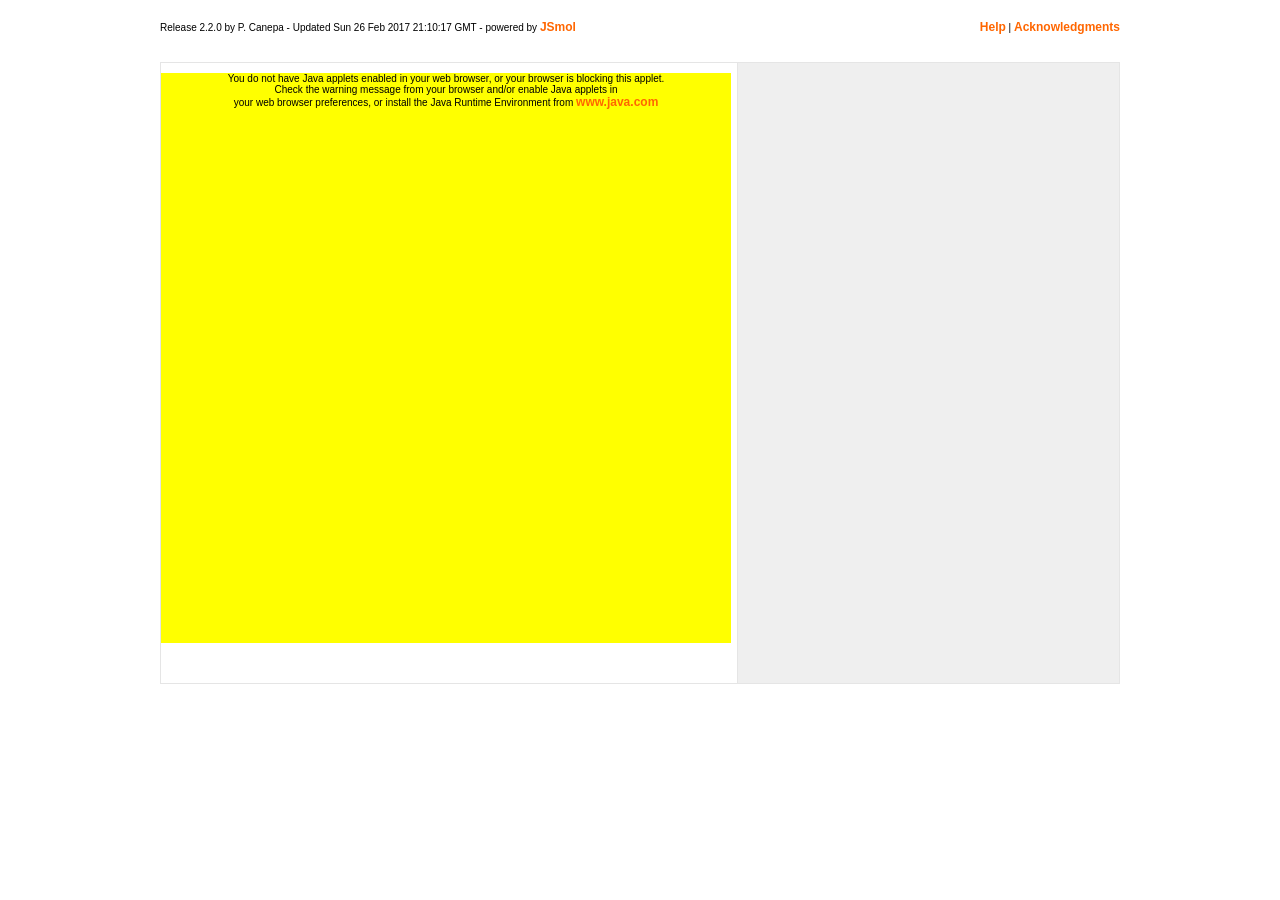
==== resources/index.html @ 0f8945d3 "initial JS commit - 2/2" ====
<!DOCTYPE html>
<html>
<head>
<title>J-ICE web-manipulator</title>
    <meta name="description" content="J-ICE a Jmol interface for Crystallographic and Electronic properties">
    <meta name="keywords" content="J-ICE, j-ice, CRYSTAL, CRYSTAL09, CRYSTAL98, CRYSTAL03, CRYSTAL06, crystal, crystal09, crystal06, crystal03, crystal98, VASP, vasp, CASTEP, castep, PWSCF, pwscf, quantum espresso, QUANTUM ESPRESSO, Siesta, SIESTA, siesta, CUBE, cube , Jmol, JMOL, jmol, J-ICE, Crystallographic ">
    <meta name="keywords" content="Pieremanuele Canepa, Canepa, Pieremanuele, pieremanuele ">

    <meta name="author" content="J-ICE">
    <meta name="Distribution" content="Global">
    <meta name="Rating" content="General">
    <meta name="Robots" content="INDEX,FOLLOW">
    <meta name="Revisit-after" content="1 Day">
    

<script src="jmol/Jmol.js"></script>
<script src="J-Ice.js"></script>
<script src="jsmol/JSmol.min.js"></script>
<script src="jsmol/js/Jmol2.js"></script>

<link rel="stylesheet" href="css/style.css" type="text/css">
<link rel="stylesheet" href="css/luna/luna.css" type="text/css">
<link rel="stylesheet" href="libraries/toltip/jquery.tooltip.css" />

<link rel="shortcut icon" href="images/favicon.ico" >
<link rel="icon" type="image/gif" href="images/animated_favicon1.gif" >
<script>

	jmolInitialize("jsmol");


	defineMenu();

  var _gaq = _gaq || [];
  _gaq.push(['_setAccount', 'UA-25927657-1']);
  _gaq.push(['_trackPageview']);

  (function() {
    var ga = document.createElement('script'); ga.type = 'text/javascript'; ga.async = true;
    ga.src = ('https:' == document.location.protocol ? 'https://ssl' : 'http://www') + '.google-analytics.com/ga.js';
    var s = document.getElementsByTagName('script')[0]; s.parentNode.insertBefore(ga, s);
  })();

 </script>
</head>
<body>


<div id="whole">
	<div class="top">
	<p class="parleft">Release 2.2.0
	by P. Canepa - Updated Sun 26 Feb 2017 21:10:17 GMT - powered by <a href='http://jmol.sourceforge.net/' target='blank'>JSmol</a></p>
	<p class="paright"><a href='http://j-ice.sourceforge.net/?page_id=6' target='_blank'>Help</a> | <a href='http://j-ice.sourceforge.net/#ack' target='_blank'>Acknowledgments</a></p>
	</div>
	<div class="menubar">
	<script language="JavaScript">
		loadTabs();
	</script>
	</div>
<div id="middle">
	<div class="japplet">
		
		<script language="JavaScript">
	jmolSetAppletColor("white");
	jmolApplet(
			[ "570", "570" ],
			"load 'output/hematite.out' PACKED; script scripts/init.spt; set messageCallback 'myMessageCryCallback';message CRYDONE");

</script>

	<div class="bottomframe">
	<script src="Js/jicebottom.js"></script>
	</div>


</div>
		<div class="rightframe">
		<script src="Js/overall.js"></script>
		</div>
</div>

</div>
</body>
</html>
---- resources/css/style.css ----
*{
	font-family: Arial, Helvetica, Verdana;
	font-size: 10px;
}

input{
    border:none;
}

.slider { 
	width:200px; 
	height:16px; 
	}

#whole{
	width: 960px;
	background-color: white;
	border: 0px;
	margin: 20px auto 20px auto;
	padding: 0px 20px 0 20px;
}

#middle{
	float:left;
	border: #E5E5E5 1px solid;
}

.rightframe, .bottomframe{
	background-color: #EFEFEF;
}

.menubar{
	float:left;
	border-bottom:none;
	height:28px;
	min-width:832px;
	width:100%;
}

.rightframe {
	float:left;
	border:none;
	border-left: #E5E5E5 1px solid;
	margin: 0px;
	min-height:600px;
	padding:10px;
	min-width:361px;
}

.japplet {
	float:left;
	border:none;
	padding: 0px;
	margin: 0px;
	background-color: #fff;
	width:576px;
}

.top, .bottomframe{
    background-color: #fff;
}

.bottomframe {
	float:left;
	width:100%;
	padding-left:14px;
}

.parleft,.paright {
 	padding-bottom:2px;
	margin:0px;
 	padding:0px; 
	display:inline;
}

.parleft{
	float:left;
}

.paright{
 	float:right;
}


a.parleft:link, a.paright:link,a.parleft:hover, a.paright:hover, a.paright:visited{
 	font-size:10px;
	color: #6a86c4;
}

a.parleft:hover, a.paright:hover{
	font-weight:bold;
}

ul.menu {
	float:left;
	list-style-type: none;
	margin: 0px;
	padding: 0px;
	border:0px;
	width:100%;
	min-width:832px;
	background: url('../images/tab.png') repeat-x;
}	


li.menu, li.menu:hover {
	margin-top:10px;
	display:inline; 
	list-style-type: none;
	width: 64px;
	height: 28px;
 /*28*/   
	margin: 0px;
	padding: 8px 0px 0px 0px;
	text-align:center;
	float:left;	  
	font-weight: bold;
	text-transform: uppercase;
}
	


li.menu  {
	color: #fff;   
}

li.menu:hover {
	color: #395DA3;
	background: url('../images/tabsel.png') repeat-x; 
}

a.menu:hover{
	color: #395DA3;
}

a.menu span{
    display: none;
}


a.menu:hover span{ /*the span will display just on :hover state*/
	color: #395DA3;
    display:block;
    font-size: 14px;
    position:relative;
    top:-4em; left:0em; width:15em;
    border: #E5E5E5 0px solid;
    background-color:gray; 
    color: #fff;
    text-align:center;
    font-weight:normal;
    text-transform:capitalize;
 }
 
 
 
 a.menu:visited span{
    display:none;
    visibility:hidden;
 }
 

td.details {
	border-width: 0px;
	text-decoration: underline;
	color: blue;
	vertical-align: top;
}

td.details:hover {
	cursor: pointer;
}

hr {
	size: 1px;
	color: #d8d8d8;
}


/* Items */

.button, .textfield {
	color: #fff;
	background-color: #6a86c4;
}

.button, .textfield, .specialbutton,  .savebutton {
    
	font-size:11px;

}


input.button:hover , .select, .selectmodels, .selectmenu {
	color: #6a86c4;
	background-color: #fff;
}

input.textfield {
	background-color: #FFFFCC;
}

input.textfield:hover {
	background-color: #325084;
}

input.specialbutton {
	color: #FFF;
	background-color: #880000;
}

input.specialbutton:hover {
	color: #880000;
	background-color: #FFFFCC;
}

input.savebutton {
	color: #FFF;
	background-color: #66CC66;
}

input.savebutton:hover {
	color: #66CC66;
	background-color: #FFFFCC;
}

.text , .contents, .select, .checkbox, .textwhite ,.selectmodels, .selectmenu{
	color: #3d3d3d;
}


.select, .selectmodels, .selectmenu {
	border: 1px solid #d8d8d8;
	padding: 0px;
	margin-top: 5px;
	overflow: hidden;
    /*display:block;*/
}


.slectmodels{
    width:40em;
}

.selectmenu{
	width:25em;
	line-height:28;
	
}

.textwhite
	/* padding: 10px 0px 10px 0px; */
	background-color:#fff;
}

.box {
	font-size: 9px;
	height: 200px;
	top: 2px;
	margin-top: 5px;
	margin-bottom: 5px;
	width:200px;
}


h2, h3, h4 {
	text-transform: uppercase;
	color: #395DA3;
}


a, a:link , a:hover , a:visited{
	font-weight: bold;
	font-size: 12px;
	text-decoration: none;
}

a:link {
	color: #FF6600;
}

a:hover {
	color: #ffcc33;
	text-decoration: underline;
}

a:visited {
	color: #FF6600;
	text-decoration: none;
}

a.jmol:link , a.jmol:visited ,a.jmol:hover {
	color: #FFFFFF;
	text-decoration: none;
}


a.message {
	font-size: 12px;
	font-family: Arial, Helvetica, Verdana;
	color: #008080;
	font-weight: 800;
	text-decoration: none;
}

a.message:link {
	color: #008080;
	text-decoration: none;
}

a.message:hover {
	color: #0080C0;
	text-decoration: underline;
}

a.message:visited {
	color: #00D0C0;
	text-decoration: none;
}


.msgSlider{
    margin-top:5px;

}

div.liftx {
	border: 1px solid black;
	width: 110px;
	height: 12px;
	margin-right: 0px;
	margin-left: 0px;
	padding: 0px;
}

div.cursor {
	position: relative;
	border: 1px outset rgb(238, 238, 238);
	font-size: 8px;
	color: #FFFFCC;
	width: 10px;
	height: 10px;
	left: 0px;
	top: 0px;
	background-color: #325084;
}

form.required {
	border: 1px solid #900;
}
---- resources/css/luna/luna.css ----
.dynamic-slider-control {
	position:			relative;
	background-color:	ThreeDFace;
	-moz-user-focus:	normal;
	-moz-user-select:	none;
	cursor:				default;
}

.horizontal {
	width:				200px;
	height:				27px;
}

.vertical {
	width:				29px;
	height:				200px;
}

.dynamic-slider-control input {
	display:	none;
}

.dynamic-slider-control .handle {
	position:			absolute;	
	font-size:			1px;
	overflow:			hidden;
	-moz-user-select:	none;
	cursor:				default;
}

.dynamic-slider-control.horizontal .handle {
	width:				11px;
	height:				21px;
	background-image:	url("handle.horizontal.png");
}

.dynamic-slider-control.horizontal .handle div {}
.dynamic-slider-control.horizontal .handle.hover {
	background-image:	url("handle.horizontal.hover.png");
}

.dynamic-slider-control.vertical .handle {
	width:				25px;
	height:				13px;
	background-image:	url("handle.vertical.png");
}

.dynamic-slider-control.vertical .handle.hover {
	background-image:	url("handle.vertical.hover.png");
}

.dynamic-slider-control .line {
	position:			absolute;
	font-size:			0.01mm;
	overflow:			hidden;
	border:				1px solid;
	border-color:		ThreeDShadow ThreeDHighlight
						ThreeDHighlight ThreeDShadow;
	-moz-border-radius:	50%;
	
	behavior:			url("css/boxsizing.htc"); /* ie path bug */
	box-sizing:			content-box;
	-moz-box-sizing:	content-box;
}
.dynamic-slider-control.vertical .line {
	width:				2px;
}

.dynamic-slider-control.horizontal .line {
	height:				2px;
}

.dynamic-slider-control .line div {
	display:	none;
}
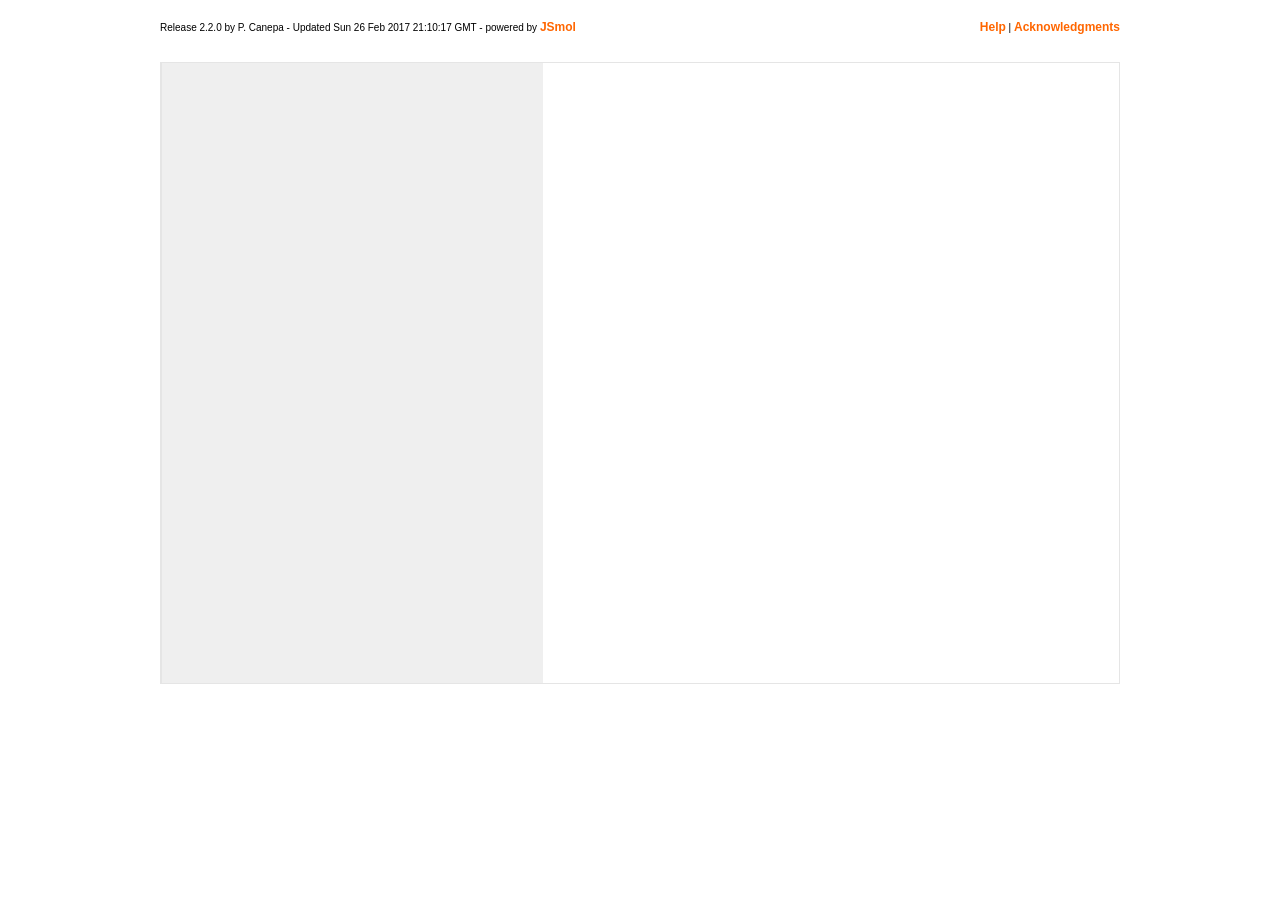
==== commit ad048119: "refactoring" ====
--- a/resources/index.html
+++ b/resources/index.html
@@ -27,10 +27,9 @@
 <script>
 
 	jmolInitialize("jsmol");
-
-
 	defineMenu();
 
+/*
   var _gaq = _gaq || [];
   _gaq.push(['_setAccount', 'UA-25927657-1']);
   _gaq.push(['_trackPageview']);
@@ -40,45 +39,31 @@
     ga.src = ('https:' == document.location.protocol ? 'https://ssl' : 'http://www') + '.google-analytics.com/ga.js';
     var s = document.getElementsByTagName('script')[0]; s.parentNode.insertBefore(ga, s);
   })();
+*/
 
  </script>
 </head>
 <body>
-
-
 <div id="whole">
 	<div class="top">
-	<p class="parleft">Release 2.2.0
-	by P. Canepa - Updated Sun 26 Feb 2017 21:10:17 GMT - powered by <a href='http://jmol.sourceforge.net/' target='blank'>JSmol</a></p>
-	<p class="paright"><a href='http://j-ice.sourceforge.net/?page_id=6' target='_blank'>Help</a> | <a href='http://j-ice.sourceforge.net/#ack' target='_blank'>Acknowledgments</a></p>
+  		<p class="parleft">Release 2.2.0
+		by P. Canepa - Updated Sun 26 Feb 2017 21:10:17 GMT - powered by <a href='http://jmol.sourceforge.net/' target='blank'>JSmol</a></p>
+		<p class="paright"><a href='http://j-ice.sourceforge.net/?page_id=6' target='_blank'>Help</a> | <a href='http://j-ice.sourceforge.net/#ack' target='_blank'>Acknowledgments</a></p>
 	</div>
 	<div class="menubar">
-	<script language="JavaScript">
-		loadTabs();
-	</script>
+		<script>loadTabs()</script>
 	</div>
-<div id="middle">
-	<div class="japplet">
-		
-		<script language="JavaScript">
-	jmolSetAppletColor("white");
-	jmolApplet(
-			[ "570", "570" ],
-			"load 'output/hematite.out' PACKED; script scripts/init.spt; set messageCallback 'myMessageCryCallback';message CRYDONE");
-
-</script>
-
-	<div class="bottomframe">
-	<script src="Js/jicebottom.js"></script>
+	<div id="middle">
+		<div class="japplet">
+			<script>createApplet()</script>
+			<div class="bottomframe">
+				<script>loadBottomButtons()</script>
+			</div>
+		</div>
+		<div class="rightframe">
+			<script>loadMenus()</script>
+		</div>
 	</div>
-
-
-</div>
-		<div class="rightframe">
-		<script src="Js/overall.js"></script>
-		</div>
-</div>
-
 </div>
 </body>
 </html>
